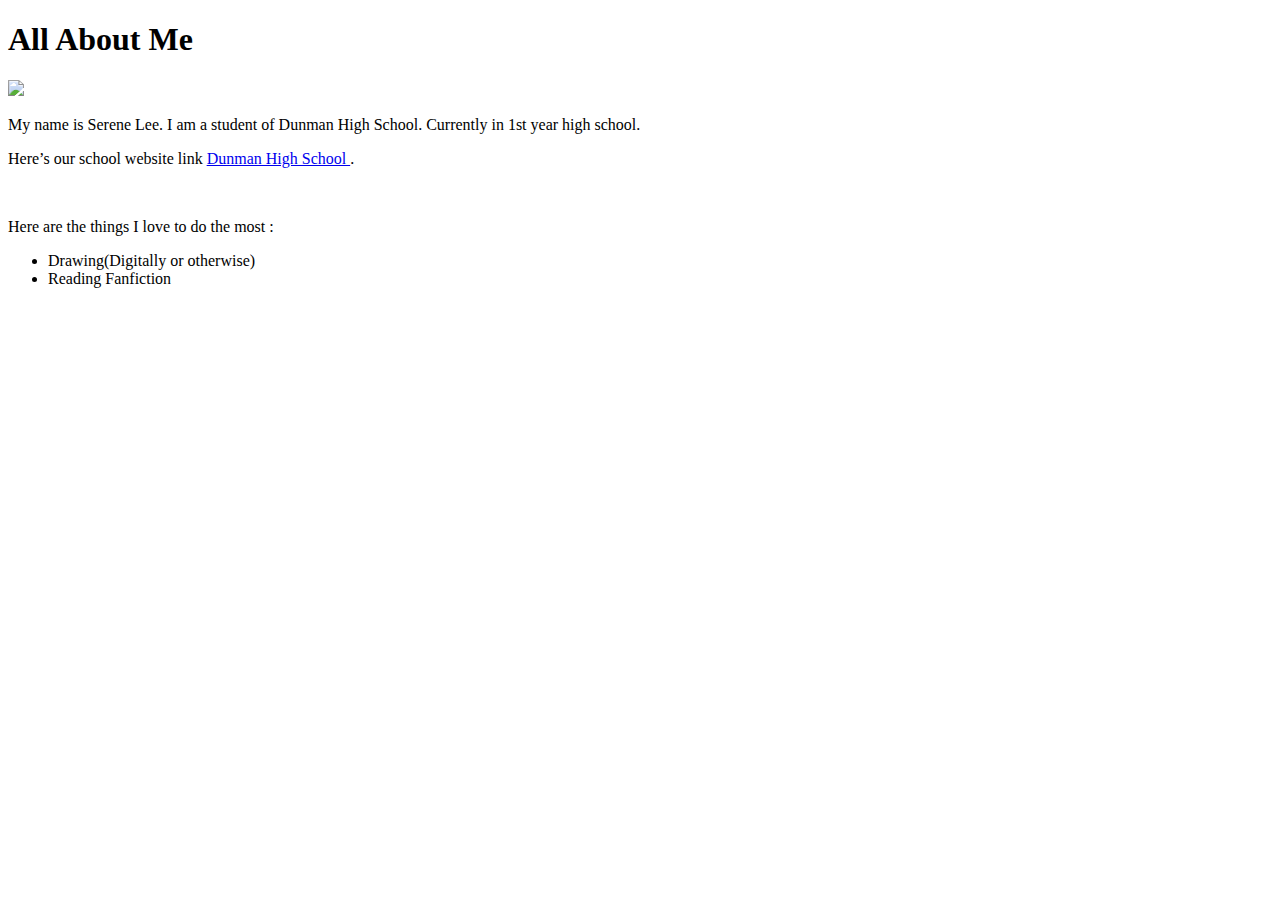
==== index.html @ 2e37d296 "Create index.html" ====
<!DOCTYPE html>
<html>
<link rel="stylesheet" type="text/css" href="style.css">
<body>
<h1> All About Me</h1>
<title> This is my website </title>
<img src="https://www.instagram.com/p/BgbAGRIlkB6/?taken-by=kiw1tea"/>
<p>
My name is Serene Lee. I am a student of Dunman High School. Currently in 1st year high school. </p>
<p>
Here’s our school website link <a href ="www.dhs.sg"> Dunman High School  </a>. </p>
<br>
<p>Here are the things I love to do the most : </p> 
<ul>
<li>Drawing(Digitally or otherwise)</li>
<li>Reading Fanfiction</li>
</ul>
</body>
</html>
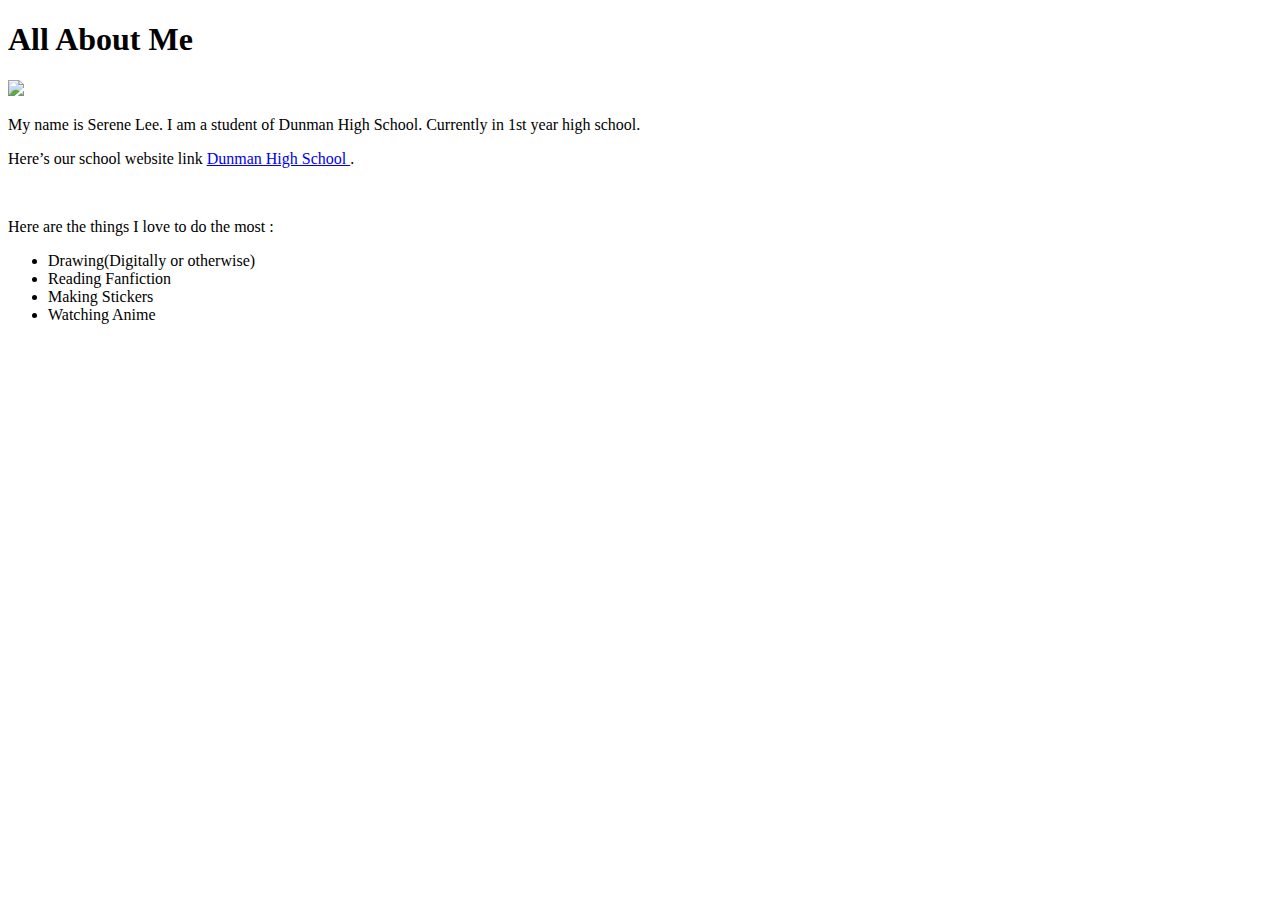
==== commit 13f3d3a0: "Update index.html" ====
--- a/index.html
+++ b/index.html
@@ -12,8 +12,10 @@
 <br>
 <p>Here are the things I love to do the most : </p> 
 <ul>
-<li>Drawing(Digitally or otherwise)</li>
-<li>Reading Fanfiction</li>
+  <li>Drawing(Digitally or otherwise)</li>
+  <li>Reading Fanfiction</li>
+  <li>Making Stickers</li>
+  <li>Watching Anime</li>
 </ul>
 </body>
 </html>
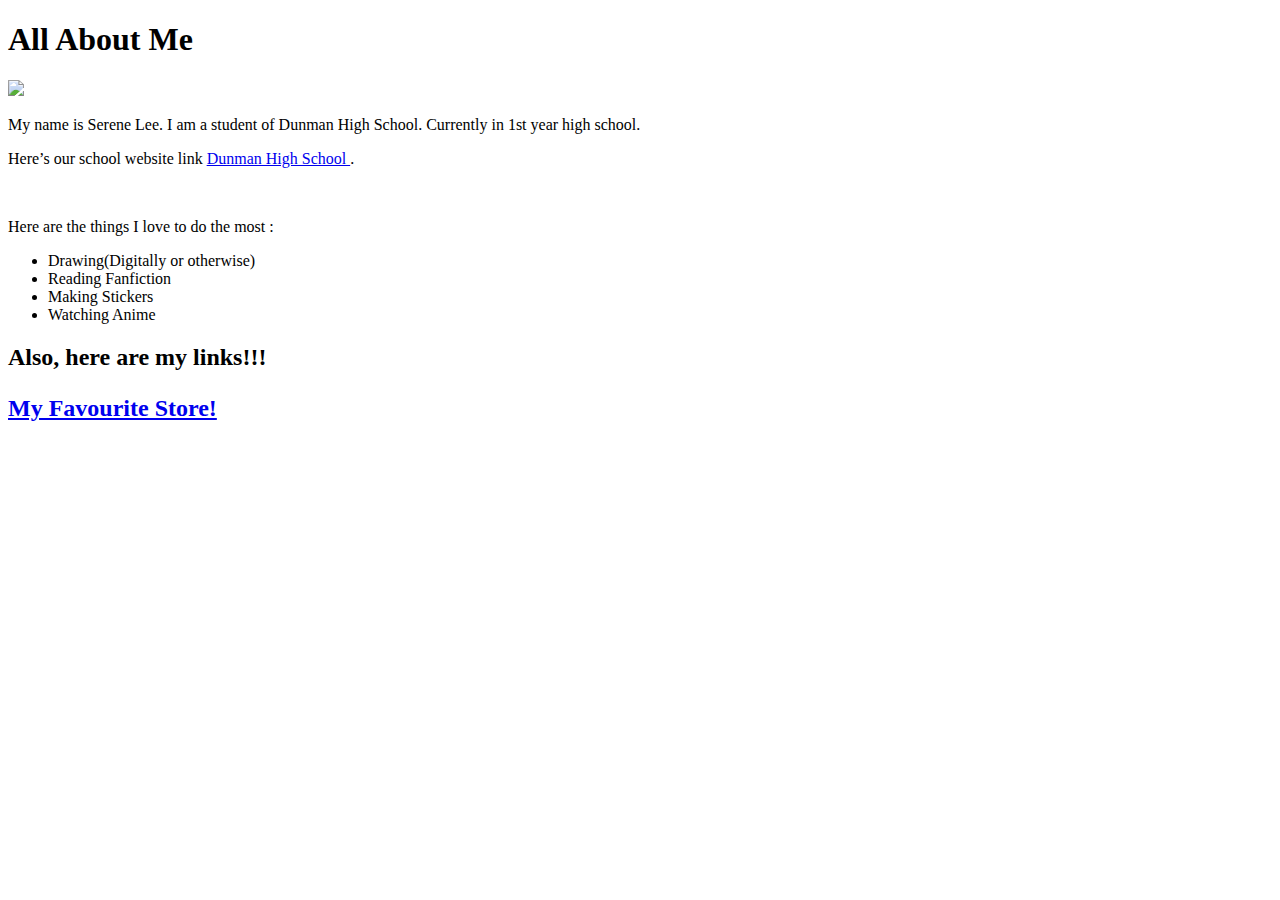
==== commit 827dd0d4: "Update index.html" ====
--- a/index.html
+++ b/index.html
@@ -17,5 +17,7 @@
   <li>Making Stickers</li>
   <li>Watching Anime</li>
 </ul>
+  <h2>Also, here are my links!!!
+    <a href="http://evercelle.tictail.com/"><p> My Favourite Store!</p></a>
 </body>
 </html>
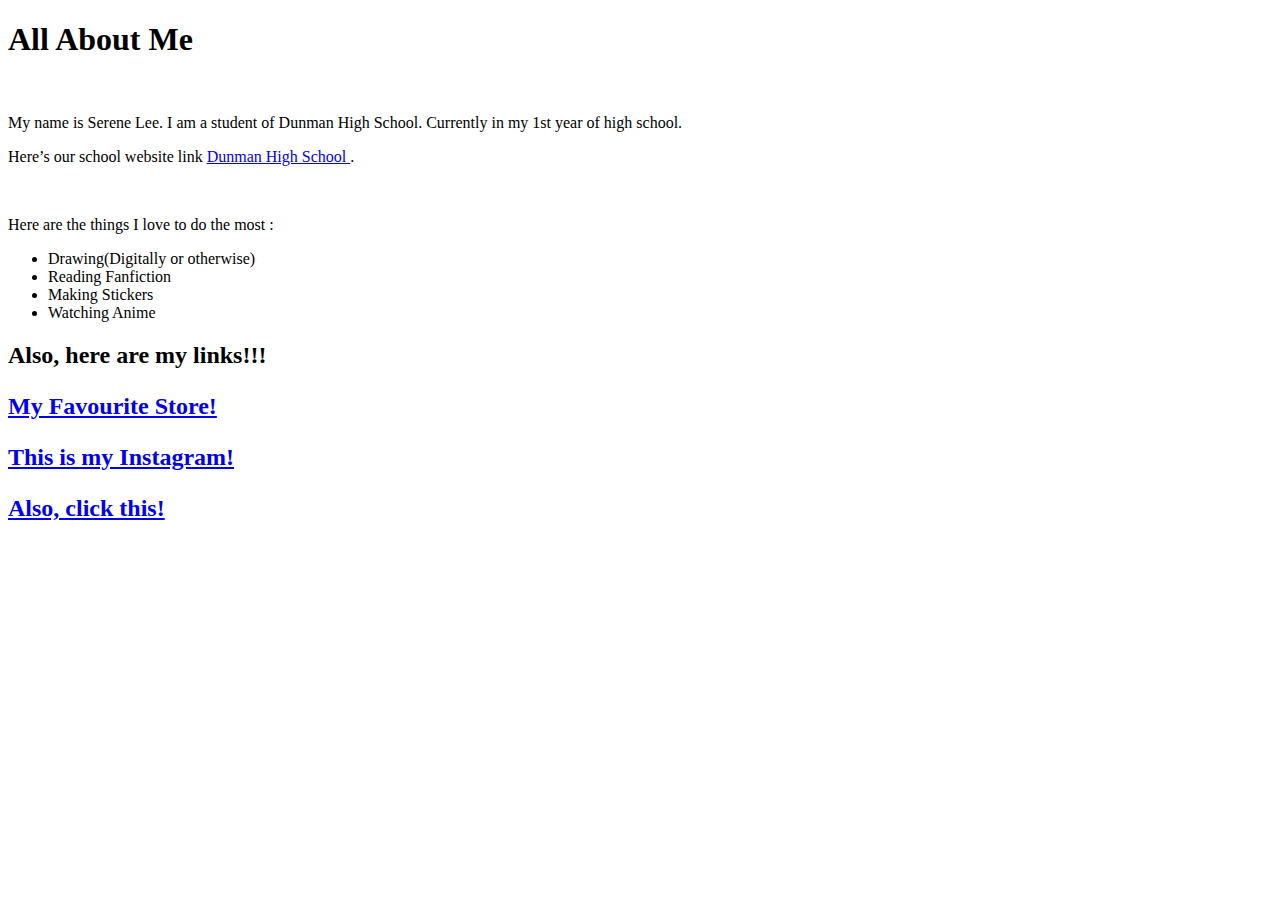
==== commit ad43af28: "Update index.html" ====
--- a/index.html
+++ b/index.html
@@ -1,12 +1,14 @@
 <!DOCTYPE html>
 <html>
-<link rel="stylesheet" type="text/css" href="style.css">
+  <head>
+<link rel="stylesheet" href="style.css">
+  </head>
 <body>
 <h1> All About Me</h1>
-<title> This is my website </title>
-<img src="https://www.instagram.com/p/BgbAGRIlkB6/?taken-by=kiw1tea"/>
+<title> Cornstarch at School </title>
+<img src=""https://scontent-sit4-1.cdninstagram.com/vp/6ba967db2806ce7d9b0ebcfb13781dc8/5B739034/t51.2885-15/e35/28434905_203943040364945_3456963625443393536_n.jpg"/>
 <p>
-My name is Serene Lee. I am a student of Dunman High School. Currently in 1st year high school. </p>
+My name is Serene Lee. I am a student of Dunman High School. Currently in my 1st year of high school. </p>
 <p>
 Here’s our school website link <a href ="www.dhs.sg"> Dunman High School  </a>. </p>
 <br>
@@ -18,6 +20,8 @@
   <li>Watching Anime</li>
 </ul>
   <h2>Also, here are my links!!!
-    <a href="http://evercelle.tictail.com/"><p> My Favourite Store!</p></a>
+    <a href="http://evercelle.tictail.com/"target="_blank"><p> My Favourite Store!</p></a>
+    <a href="https://www.instagram.com/kiw1tea/"target="_blank"><p>This is my Instagram!</p></a>
+    <a href="fancypants.html" target="_blank"><p>Also, click this!</p>
 </body>
 </html>
--- a/style.css
+++ b/style.css
@@ -0,0 +1 @@
+ body{background-image:url ("https://previews.123rf.com/images/stevanovicigor/stevanovicigor1509/stevanovicigor150900291/46414095-tv-damage-bad-sync-tv-channel-rgb-lcd-television-screen-with-static-noise-from-poor-broadcast-signal.jpg")}
